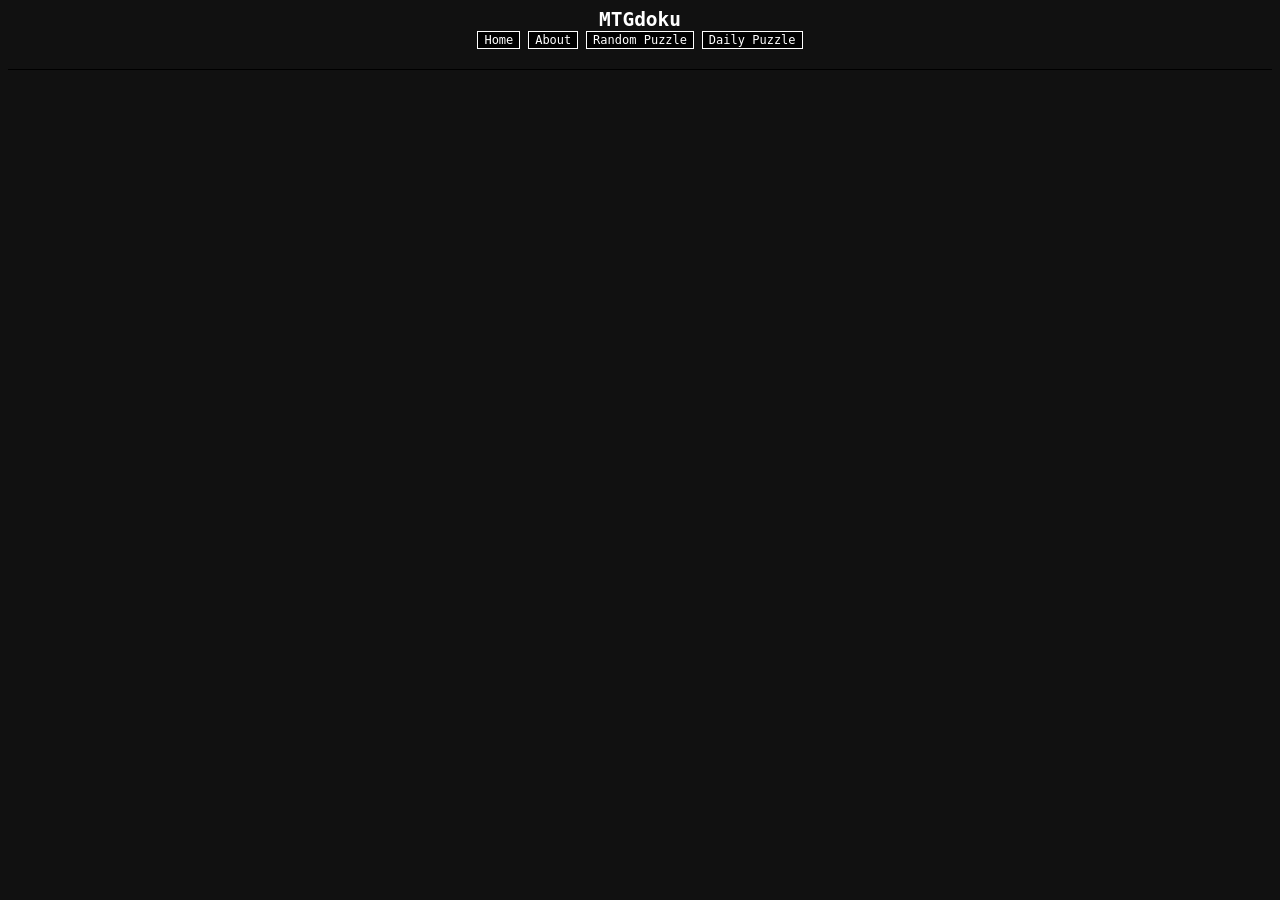
==== index.html @ d956fd18 "add history function" ====
<!DOCTYPE html>
<html lang="en">
    <head>
        <meta charset="UTF-8">
        <meta name="viewport" content="width=device-width, initial-scale=1, maximum-scale=1, user-scalable=no">

        <title>MTG Sudoku</title>
        <link rel="stylesheet" href="css/main.css">
        <link rel="icon" type="image/x-icon" href="img/favicon.png">

    </head>
    <body>
        <div id="header">
            <h2 onclick="window.location = window.location.href.split('?')[0]">MTGdoku</h3>
            <button onclick="window.location = window.location.href.split('?')[0]">Home</button>
            <button onclick="window.location = window.location.href.split('?')[0]">About</button>
            <button onclick="load_random()">Random Puzzle</button>
            <button onclick="load_daily()">Daily Puzzle</button>
            <br>
        </div>
        <div id="list">

        </div>
        <div id="stats">
            <span id="tries"></span>
            <br>
            <span id="edhrank"></span>
            <div id="formats"></div>
        </div>
        <div id="card_selector">
            <img class="icon" id="card_selector_img_1">
            <span id="card_selector_plus">+</span>
            <img class="icon" id="card_selector_img_2">
            <p id="card_selector_hint"></p>
            <br>
            <input oninput='auto(this.value)' list="suggestions" id='searchbar' placeholder="Search for a card..." type="text"></input>
            <datalist id="suggestions">
                
            </datalist>
            <button onclick="check_answer()">Check Answer</button>
        </div>
        <div id="loader">Checking puzzle (0%)</div>
        <div id='puzzle' class="grid-container">
            <div class="grid-item"></div>
            <div id='p1' class="container grid-p grid-item">loading...</div>
            <div id='p2' class="container grid-p grid-item">loading...</div>  
            <div id='p3' class="container grid-p grid-item">loading...</div>
            <div id='p4' class="container grid-p grid-item">loading...</div>
            <div id='a1' class="container grid-a grid-item">loading...</div>  
            <div id='a2' class="grid-a grid-item">loading...</div>
            <div id='a3' class="grid-a grid-item">loading...</div>
            <div id='p5' class="grid-p grid-item">loading...</div>  
            <div id='a4' class="grid-a grid-item">loading...</div>
            <div id='a5' class="grid-a grid-item">loading...</div>  
            <div id='a6' class="grid-a grid-item">loading...</div>
            <div id='p6' class="grid-p grid-item">loading...</div>
            <div id='a7' class="grid-a grid-item">loading...</div>
            <div id='a8' class="grid-a grid-item">loading...</div>
            <div id='a9' class="grid-a grid-item">loading...</div>
        </div>

        <script src="js/globals.js"></script>
        <script src="js/calc_stat.js"></script>
        <script src="js/check_answer.js"></script>
        <script src="js/load_save_state.js"></script>
        <script src="js/auto.js"></script>
        <script src="js/select_answer.js"></script>
        <script src="js/create_questions.js"></script>
        <script src="js/test_questions.js"></script>
        <script src="js/loaders.js"></script>
        <script src="js/main.js"></script>
    </body>
</html>
---- css/main.css ----
@font-face {
    font-family: 'FFVII';
    src: url('../fonts/Final_Fantasy_VII.eot'); /* IE9 Compat Modes */
    src: url('../fonts/Final_Fantasy_VII.eot?#iefix') format('embedded-opentype'), /* IE6-IE8 */
         url('../fonts/Final_Fantasy_VII.woff') format('woff'), /* Modern Browsers */
         url('../fonts/Final_Fantasy_VII.ttf')  format('truetype'), /* Safari, Android, iOS */
         url('../fonts/Final_Fantasy_VII.svg#svgFontName') format('svg'); /* Legacy iOS */
}

html{
    background-color: #111;
    position: absolute;
    width: 100vw;
    height: 100vh;
    overflow: hidden;
}
button{
    color: white;
    background-color: black;
    border: 1px solid white;
    font-size: 12px;
    cursor: pointer;
}
button:hover{
    background-color: rgba(255,255,255,0.3);
}

*{
    font-family: monospace;
    text-align: center;
    color: white;
}
.grid-container {
    margin: 0 auto;
    display: none;
    grid-template-columns: auto auto auto auto;
    padding: 4px;
    width: 40vw;
    height: 40vw;
    min-width: 400px;
    min-height: 400px;
}
.grid-item {
    font-size: 10px;
    text-align: center;
    width: 10vw;
    height: 10vw;
    min-width: 100px;
    min-height: 100px;
    background-size:     cover; 
    background-repeat:   no-repeat;
    background-position: center center;

}
.grid-item .icon{
    image-rendering: pixelated;
    width: 90%;
    height: 90%;
    padding: 5%;
}
.grid-a{
    font-size: 14px;
}
/* #p2, #p3, #a2, #a3, #a5, #a6, #a8, #a9{
    border-left: 2px solid black;
}
#p5, #p6, #a4, #a5, #a6, #a7, #a8, #a9{
    border-top: 2px solid black;
} */

#list{
    display: none;
    line-height: 2;
}
#list span{
    cursor: pointer;
    font-size: 15px;
    border: 1px solid rgba(255,255,255,0.1);
    padding: 2px;
    margin: 3px;
}
#list span:hover{
    text-decoration: underline;
}
.list-color-1{
    color: #cb6e69;
}
.list-color-2{
    color: #cb8769;
}
.list-color-3{
    color: #cb9a69;
}   
.list-color-4{
    color: #cbb469;
}
.list-color-5{
    color: #cbc169;
}
.list-color-6{
    color: #aacb69;
}
.list-color-7{
    color: #99cb69;
}
.list-color-8{
    color: #8fcb69;
}
.list-color-9{
    color: #69cb6d;
}

#stats{
    background: gray;
    position: absolute;
    bottom: 100px;
    right: 10px;
}
.format{
    display: none;
    padding: 2px;
    margin: 1px;
    background: rgba(255,255,255,0.1);
    border: 1px solid white;
    border-radius: 3px;
}

#loader{
    display: none;
}
#header{
    border-bottom: 1px solid black;
    padding-bottom: 20px;
}
h2{
    margin: 0px;
    padding: 0 0;
    font-family: monospace;
}
#card_selector{
    position: absolute;
    top: 100px;
    right: 10px;
    width: 300px;
    background: gray;
    padding: 10px;
    display: none;
}
#card_selector input{
    width: 80%;
    color: black;
}
.icon{
    width: 32px;
    height: 32px;
    image-rendering: pixelated;
}
.card-img{
    float:left;
    object-fit: cover;
    width: 70%;
    height: 100%;
    z-index: 0;
}
.cardname{
    background: rgba(0, 0, 0, 0.4);
    font-size: 10px;
}

@keyframes fadeOutIncorrect {
    0% {
        box-shadow: inset 0 0 10px 5px rgb(255, 0, 0);
    }
    100% {
        box-shadow: inset 0 0 10px 0px rgba(0, 255, 0, 0);
    }
}

.incorrect {
    position: relative; /* Ensure this works well with the box-shadow */
    animation: fadeOutIncorrect 3s forwards;
}

@keyframes fadeOutCorrect {
    0% {
        box-shadow: inset 0 0 10px 5px green;
    }
    100% {
        box-shadow: inset 0 0 10px 0px rgba(0, 255, 0, 0);
    }
}

.correct {
    position: relative; /* Ensure this works well with the box-shadow */
    animation: fadeOutCorrect 3s forwards;
}
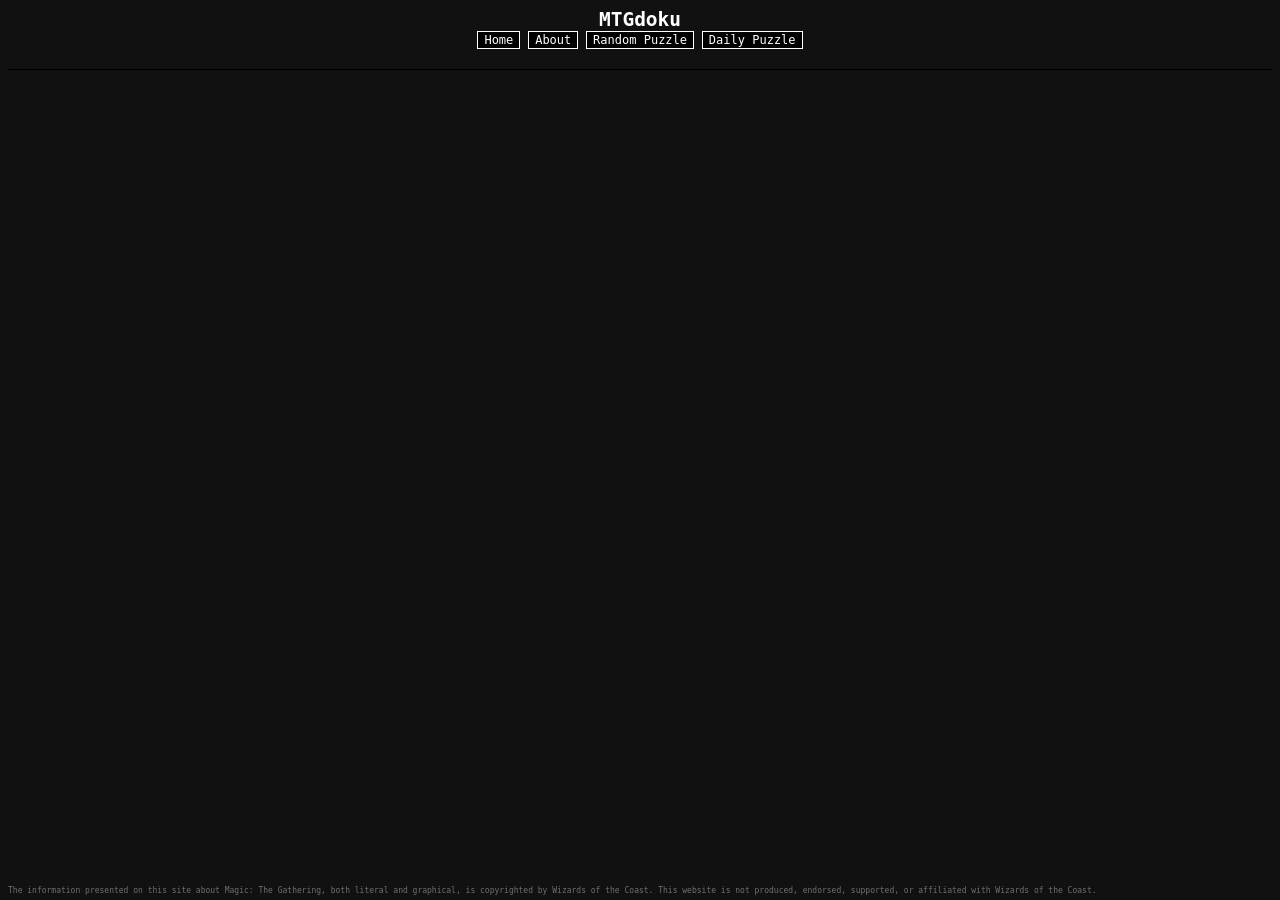
==== commit c2f66775: "add tooltips, footer" ====
--- a/index.html
+++ b/index.html
@@ -5,6 +5,13 @@
         <meta name="viewport" content="width=device-width, initial-scale=1, maximum-scale=1, user-scalable=no">
 
         <title>MTG Sudoku</title>
+        <link rel="stylesheet" href="css/animations.css">
+        <link rel="stylesheet" href="css/fonts.css">
+        <link rel="stylesheet" href="css/card_selector.css">
+        <link rel="stylesheet" href="css/list.css">
+        <link rel="stylesheet" href="css/puzzle.css">
+        <link rel="stylesheet" href="css/stats.css">
+        <link rel="stylesheet" href="css/tooltip.css">
         <link rel="stylesheet" href="css/main.css">
         <link rel="icon" type="image/x-icon" href="img/favicon.png">
 
@@ -22,12 +29,12 @@
 
         </div>
         <div id="stats">
-            <span id="tries"></span>
-            <br>
-            <span id="edhrank"></span>
-            <div id="formats"></div>
+            <span class="tooltip--bottom" data-tooltip="Hello World!" id="tries"></span>,
+            <span class="tooltip--bottom" data-tooltip="Hello World!" id="edhrank"></span>,
+            <span class="tooltip--bottom" data-tooltip="Hello World!" id="formats"></span>
         </div>
         <div id="card_selector">
+            <button onclick='close_popup()' id="close_card_selector">X</button>
             <img class="icon" id="card_selector_img_1">
             <span id="card_selector_plus">+</span>
             <img class="icon" id="card_selector_img_2">
@@ -35,7 +42,7 @@
             <br>
             <input oninput='auto(this.value)' list="suggestions" id='searchbar' placeholder="Search for a card..." type="text"></input>
             <datalist id="suggestions">
-                
+
             </datalist>
             <button onclick="check_answer()">Check Answer</button>
         </div>
@@ -43,15 +50,15 @@
         <div id='puzzle' class="grid-container">
             <div class="grid-item"></div>
             <div id='p1' class="container grid-p grid-item">loading...</div>
-            <div id='p2' class="container grid-p grid-item">loading...</div>  
+            <div id='p2' class="container grid-p grid-item">loading...</div>
             <div id='p3' class="container grid-p grid-item">loading...</div>
             <div id='p4' class="container grid-p grid-item">loading...</div>
-            <div id='a1' class="container grid-a grid-item">loading...</div>  
+            <div id='a1' class="container grid-a grid-item">loading...</div>
             <div id='a2' class="grid-a grid-item">loading...</div>
             <div id='a3' class="grid-a grid-item">loading...</div>
-            <div id='p5' class="grid-p grid-item">loading...</div>  
+            <div id='p5' class="grid-p grid-item">loading...</div>
             <div id='a4' class="grid-a grid-item">loading...</div>
-            <div id='a5' class="grid-a grid-item">loading...</div>  
+            <div id='a5' class="grid-a grid-item">loading...</div>
             <div id='a6' class="grid-a grid-item">loading...</div>
             <div id='p6' class="grid-p grid-item">loading...</div>
             <div id='a7' class="grid-a grid-item">loading...</div>
@@ -69,5 +76,6 @@
         <script src="js/test_questions.js"></script>
         <script src="js/loaders.js"></script>
         <script src="js/main.js"></script>
+        <div id="footer">The information presented on this site about Magic: The Gathering, both literal and graphical, is copyrighted by Wizards of the Coast. This website is not produced, endorsed, supported, or affiliated with Wizards of the Coast.</div>
     </body>
-</html>+</html>
--- a/css/animations.css
+++ b/css/animations.css
@@ -0,0 +1,16 @@
+@keyframes fadeOutIncorrect {
+    0% {
+        box-shadow: inset 0 0 10px 5px rgb(255, 0, 0);
+    }
+    100% {
+        box-shadow: inset 0 0 10px 0px rgba(0, 255, 0, 0);
+    }
+}
+@keyframes fadeOutCorrect {
+    0% {
+        box-shadow: inset 0 0 10px 5px green;
+    }
+    100% {
+        box-shadow: inset 0 0 10px 0px rgba(0, 255, 0, 0);
+    }
+}
--- a/css/fonts.css
+++ b/css/fonts.css
@@ -0,0 +1,8 @@
+@font-face {
+    font-family: 'FFVII';
+    src: url('../fonts/Final_Fantasy_VII.eot'); /* IE9 Compat Modes */
+    src: url('../fonts/Final_Fantasy_VII.eot?#iefix') format('embedded-opentype'), /* IE6-IE8 */
+         url('../fonts/Final_Fantasy_VII.woff') format('woff'), /* Modern Browsers */
+         url('../fonts/Final_Fantasy_VII.ttf')  format('truetype'), /* Safari, Android, iOS */
+         url('../fonts/Final_Fantasy_VII.svg#svgFontName') format('svg'); /* Legacy iOS */
+}
--- a/css/card_selector.css
+++ b/css/card_selector.css
@@ -0,0 +1,19 @@
+#card_selector{
+    position: absolute;
+    top: 100px;
+    right: 10px;
+    width: 300px;
+    background: black;
+    border: 1px solid white;
+    padding: 10px;
+    display: none;
+}
+#card_selector input{
+    width: 80%;
+    color: black;
+}
+#close_card_selector{
+    position:absolute;
+    top: 0px;
+    left: 0px;
+}
--- a/css/list.css
+++ b/css/list.css
@@ -0,0 +1,41 @@
+#list{
+    display: none;
+    line-height: 2;
+}
+#list span{
+    cursor: pointer;
+    font-size: 15px;
+    border: 1px solid rgba(255,255,255,0.1);
+    padding: 2px;
+    margin: 3px;
+}
+#list span:hover{
+    text-decoration: underline;
+}
+.list-color-1{
+    color: #cb6e69;
+}
+.list-color-2{
+    color: #cb8769;
+}
+.list-color-3{
+    color: #cb9a69;
+}   
+.list-color-4{
+    color: #cbb469;
+}
+.list-color-5{
+    color: #cbc169;
+}
+.list-color-6{
+    color: #aacb69;
+}
+.list-color-7{
+    color: #99cb69;
+}
+.list-color-8{
+    color: #8fcb69;
+}
+.list-color-9{
+    color: #69cb6d;
+}
--- a/css/puzzle.css
+++ b/css/puzzle.css
@@ -0,0 +1,56 @@
+#puzzle{
+    margin-top: 10px;
+    border: 3px solid rgba(255,255,255,0.1);
+    display: none;
+}
+.icon{
+    width: 32px;
+    height: 32px;
+    image-rendering: pixelated;
+}
+.card-img{
+    float:left;
+    object-fit: cover;
+    width: 70%;
+    height: 100%;
+    z-index: 0;
+}
+.cardname{
+    background: rgba(0, 0, 0, 0.4);
+    font-size: 10px;
+}
+.incorrect {
+    position: relative; /* Ensure this works well with the box-shadow */
+    animation: fadeOutIncorrect 3s forwards;
+}
+.correct {
+    position: relative; /* Ensure this works well with the box-shadow */
+    animation: fadeOutCorrect 3s forwards;
+}
+.grid-container {
+    margin: 0 auto;
+    display: none;
+    grid-template-columns: auto auto auto auto;
+    padding: 4px;
+    width: 80vmin;
+    height: 80vmin;
+}
+.grid-item {
+    font-size: 10px;
+    text-align: center;
+    width: 20vmin;
+    height: 20vmin;
+    background-size:     cover; 
+    background-repeat:   no-repeat;
+    background-position: center center;
+
+}
+.grid-item .icon{
+    image-rendering: pixelated;
+    width: 90%;
+    height: 90%;
+    padding: 5%;
+}
+.grid-a{
+    font-size: 14px;
+}
--- a/css/stats.css
+++ b/css/stats.css
@@ -0,0 +1,25 @@
+#stats{
+    display: none;
+}
+#stats span:hover{
+    text-decoration: underline;
+    cursor: pointer;
+
+}
+.format{
+    display: none;
+    padding: 2px;
+    margin: 1px;
+    background: rgba(255,255,255,0.1);
+    border: 1px solid white;
+    border-radius: 3px;
+}
+#tries{
+
+}
+#edhrank{
+
+}
+#formats{
+
+}
--- a/css/tooltip.css
+++ b/css/tooltip.css
@@ -0,0 +1,99 @@
+[class^="tooltip"] {
+    position: relative;
+}
+[class^="tooltip"]:after {
+    opacity: 0;
+    visibility: hidden;
+    position: absolute;
+    content: attr(data-tooltip);
+    padding: 6px 10px;
+    top: 1.4em;
+    left: 50%;
+    transform: translateX(-50%) translateY(-2px);
+    background: grey;
+    color: white;
+    white-space: nowrap;
+    z-index: 2;
+    border-radius: 2px;
+    transition:
+        opacity 0.2s cubic-bezier(0.64, 0.09, 0.08, 1),
+        transform 0.2s cubic-bezier(0.64, 0.09, 0.08, 1);
+}
+[class^="tooltip"]:hover:after {
+    display: block;
+    opacity: 1;
+    visibility: visible;
+    transform: translateX(-50%) translateY(0);
+}
+
+.tooltip--left:after {
+    top: -4px;
+    left: 0;
+    transform: translateX(-112%) translateY(0);
+}
+.tooltip--left:hover:after {
+    transform: translateX(-110%) translateY(0);
+}
+
+.tooltip--right:after {
+    top: -4px;
+    left: 100%;
+    transform: translateX(12%) translateY(0);
+}
+.tooltip--right:hover:after {
+    transform: translateX(10%) translateY(0);
+}
+
+.tooltip--triangle:before {
+    content: "";
+    width: 0;
+    height: 0;
+    border-left: solid 5px transparent;
+    border-right: solid 5px transparent;
+    border-bottom: solid 5px grey;
+    opacity: 0;
+    visibility: hidden;
+    position: absolute;
+    transform: translateX(-50%) translateY(-2px);
+    top: 1.1em;
+    left: 50%;
+    transition:
+        opacity 0.2s cubic-bezier(0.64, 0.09, 0.08, 1),
+        transform 0.2s cubic-bezier(0.64, 0.09, 0.08, 1);
+    z-index: 3;
+}
+.tooltip--triangle:hover:before {
+    display: block;
+    opacity: 1;
+    visibility: visible;
+    transform: translateX(-50%) translateY(0);
+}
+
+.follow {
+    width: 42px;
+    height: 42px;
+    border-radius: 50px;
+    background: #03a9f4;
+    display: inline-block;
+    margin: 50px calc(50% - 19px);
+    white-space: nowrap;
+    padding: 13px;
+    box-sizing: border-box;
+    color: #efefef;
+    transition: all 0.2s ease;
+    font-family: Roboto, sans-serif;
+    text-decoration: none;
+    box-shadow: 0 5px 6px 0 rgba(0, 0, 0, 0.2);
+}
+.follow i {
+    margin-right: 20px;
+    transition: margin-right 0.2s ease;
+    color: white;
+}
+.follow:hover {
+    width: 134px;
+    transform: translateX(-50px);
+}
+.follow:hover i {
+    margin-right: 10px;
+}
--- a/css/main.css
+++ b/css/main.css
@@ -1,196 +1,44 @@
-@font-face {
-    font-family: 'FFVII';
-    src: url('../fonts/Final_Fantasy_VII.eot'); /* IE9 Compat Modes */
-    src: url('../fonts/Final_Fantasy_VII.eot?#iefix') format('embedded-opentype'), /* IE6-IE8 */
-         url('../fonts/Final_Fantasy_VII.woff') format('woff'), /* Modern Browsers */
-         url('../fonts/Final_Fantasy_VII.ttf')  format('truetype'), /* Safari, Android, iOS */
-         url('../fonts/Final_Fantasy_VII.svg#svgFontName') format('svg'); /* Legacy iOS */
+* {
+    font-family: monospace;
+    text-align: center;
+    color: white;
 }
-
-html{
+html {
     background-color: #111;
     position: absolute;
     width: 100vw;
     height: 100vh;
-    overflow: hidden;
+    overflow-x: hidden;
 }
-button{
+h2 {
+    margin: 0px;
+    padding: 0 0;
+    font-family: monospace;
+}
+button {
     color: white;
     background-color: black;
     border: 1px solid white;
     font-size: 12px;
     cursor: pointer;
 }
-button:hover{
-    background-color: rgba(255,255,255,0.3);
+button:hover {
+    background-color: rgba(255, 255, 255, 0.3);
 }
 
-*{
-    font-family: monospace;
-    text-align: center;
-    color: white;
+#header {
+    border-bottom: 1px solid black;
+    padding-bottom: 20px;
+    margin-bottom: 10px;
 }
-.grid-container {
-    margin: 0 auto;
-    display: none;
-    grid-template-columns: auto auto auto auto;
-    padding: 4px;
-    width: 40vw;
-    height: 40vw;
-    min-width: 400px;
-    min-height: 400px;
-}
-.grid-item {
-    font-size: 10px;
-    text-align: center;
-    width: 10vw;
-    height: 10vw;
-    min-width: 100px;
-    min-height: 100px;
-    background-size:     cover; 
-    background-repeat:   no-repeat;
-    background-position: center center;
-
-}
-.grid-item .icon{
-    image-rendering: pixelated;
-    width: 90%;
-    height: 90%;
-    padding: 5%;
-}
-.grid-a{
-    font-size: 14px;
-}
-/* #p2, #p3, #a2, #a3, #a5, #a6, #a8, #a9{
-    border-left: 2px solid black;
-}
-#p5, #p6, #a4, #a5, #a6, #a7, #a8, #a9{
-    border-top: 2px solid black;
-} */
-
-#list{
-    display: none;
-    line-height: 2;
-}
-#list span{
-    cursor: pointer;
-    font-size: 15px;
-    border: 1px solid rgba(255,255,255,0.1);
-    padding: 2px;
-    margin: 3px;
-}
-#list span:hover{
-    text-decoration: underline;
-}
-.list-color-1{
-    color: #cb6e69;
-}
-.list-color-2{
-    color: #cb8769;
-}
-.list-color-3{
-    color: #cb9a69;
-}   
-.list-color-4{
-    color: #cbb469;
-}
-.list-color-5{
-    color: #cbc169;
-}
-.list-color-6{
-    color: #aacb69;
-}
-.list-color-7{
-    color: #99cb69;
-}
-.list-color-8{
-    color: #8fcb69;
-}
-.list-color-9{
-    color: #69cb6d;
-}
-
-#stats{
-    background: gray;
-    position: absolute;
-    bottom: 100px;
-    right: 10px;
-}
-.format{
-    display: none;
-    padding: 2px;
-    margin: 1px;
-    background: rgba(255,255,255,0.1);
-    border: 1px solid white;
-    border-radius: 3px;
-}
-
-#loader{
+#loader {
     display: none;
 }
-#header{
-    border-bottom: 1px solid black;
-    padding-bottom: 20px;
+#footer {
+    font-size: 8px;
+    position: absolute;
+    bottom: 5px;
+    width: 90vw;
+    color: rgba(255, 255, 255, 0.4);
+    text-align: left;
 }
-h2{
-    margin: 0px;
-    padding: 0 0;
-    font-family: monospace;
-}
-#card_selector{
-    position: absolute;
-    top: 100px;
-    right: 10px;
-    width: 300px;
-    background: gray;
-    padding: 10px;
-    display: none;
-}
-#card_selector input{
-    width: 80%;
-    color: black;
-}
-.icon{
-    width: 32px;
-    height: 32px;
-    image-rendering: pixelated;
-}
-.card-img{
-    float:left;
-    object-fit: cover;
-    width: 70%;
-    height: 100%;
-    z-index: 0;
-}
-.cardname{
-    background: rgba(0, 0, 0, 0.4);
-    font-size: 10px;
-}
-
-@keyframes fadeOutIncorrect {
-    0% {
-        box-shadow: inset 0 0 10px 5px rgb(255, 0, 0);
-    }
-    100% {
-        box-shadow: inset 0 0 10px 0px rgba(0, 255, 0, 0);
-    }
-}
-
-.incorrect {
-    position: relative; /* Ensure this works well with the box-shadow */
-    animation: fadeOutIncorrect 3s forwards;
-}
-
-@keyframes fadeOutCorrect {
-    0% {
-        box-shadow: inset 0 0 10px 5px green;
-    }
-    100% {
-        box-shadow: inset 0 0 10px 0px rgba(0, 255, 0, 0);
-    }
-}
-
-.correct {
-    position: relative; /* Ensure this works well with the box-shadow */
-    animation: fadeOutCorrect 3s forwards;
-}
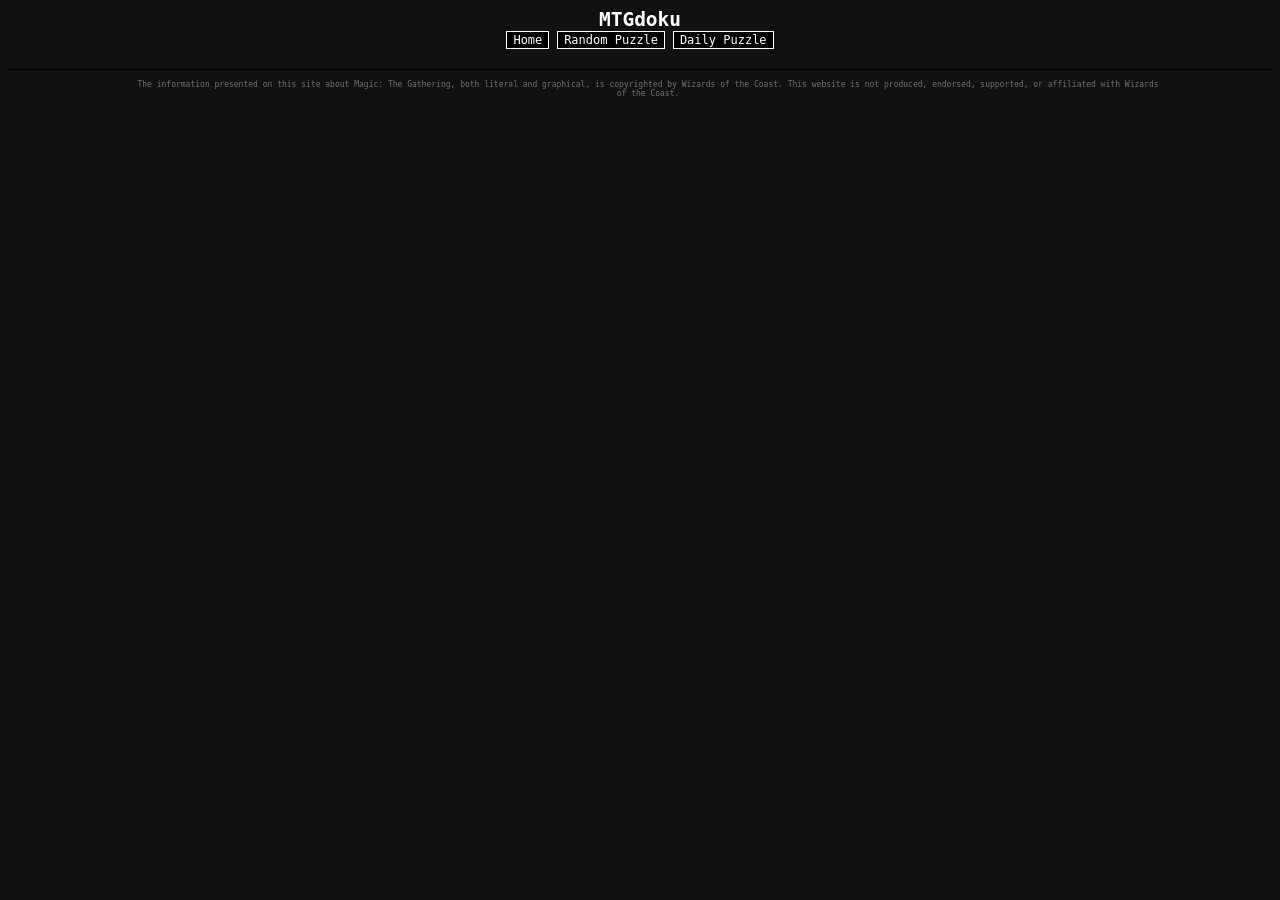
==== commit 071ba983: "simplify some stat elements" ====
--- a/index.html
+++ b/index.html
@@ -20,7 +20,6 @@
         <div id="header">
             <h2 onclick="window.location = window.location.href.split('?')[0]">MTGdoku</h3>
             <button onclick="window.location = window.location.href.split('?')[0]">Home</button>
-            <button onclick="window.location = window.location.href.split('?')[0]">About</button>
             <button onclick="load_random()">Random Puzzle</button>
             <button onclick="load_daily()">Daily Puzzle</button>
             <br>
@@ -29,9 +28,9 @@
 
         </div>
         <div id="stats">
-            <span class="tooltip--bottom" data-tooltip="Hello World!" id="tries"></span>,
-            <span class="tooltip--bottom" data-tooltip="Hello World!" id="edhrank"></span>,
-            <span class="tooltip--bottom" data-tooltip="Hello World!" id="formats"></span>
+            <span id="tries"></span>,
+            <span id="edhrank"></span>,
+            <span id="formats"></span>
         </div>
         <div id="card_selector">
             <button onclick='close_popup()' id="close_card_selector">X</button>
@@ -65,6 +64,7 @@
             <div id='a8' class="grid-a grid-item">loading...</div>
             <div id='a9' class="grid-a grid-item">loading...</div>
         </div>
+        <div id="footer">The information presented on this site about Magic: The Gathering, both literal and graphical, is copyrighted by Wizards of the Coast. This website is not produced, endorsed, supported, or affiliated with Wizards of the Coast.</div>
 
         <script src="js/globals.js"></script>
         <script src="js/calc_stat.js"></script>
@@ -76,6 +76,5 @@
         <script src="js/test_questions.js"></script>
         <script src="js/loaders.js"></script>
         <script src="js/main.js"></script>
-        <div id="footer">The information presented on this site about Magic: The Gathering, both literal and graphical, is copyrighted by Wizards of the Coast. This website is not produced, endorsed, supported, or affiliated with Wizards of the Coast.</div>
     </body>
 </html>
--- a/css/stats.css
+++ b/css/stats.css
@@ -1,25 +1,17 @@
-#stats{
+#stats {
     display: none;
 }
-#stats span:hover{
-    text-decoration: underline;
-    cursor: pointer;
-
-}
-.format{
+.format {
     display: none;
     padding: 2px;
     margin: 1px;
-    background: rgba(255,255,255,0.1);
+    background: rgba(255, 255, 255, 0.1);
     border: 1px solid white;
     border-radius: 3px;
 }
-#tries{
-
+#tries {
 }
-#edhrank{
-
+#edhrank {
 }
-#formats{
-
-}+#formats {
+}
--- a/css/main.css
+++ b/css/main.css
@@ -36,9 +36,11 @@
 }
 #footer {
     font-size: 8px;
-    position: absolute;
     bottom: 5px;
-    width: 90vw;
+    width: 80vw;
+    margin-left: 10vw;
+    margin-right: 10vw;
+
     color: rgba(255, 255, 255, 0.4);
-    text-align: left;
+    text-align: center;
 }
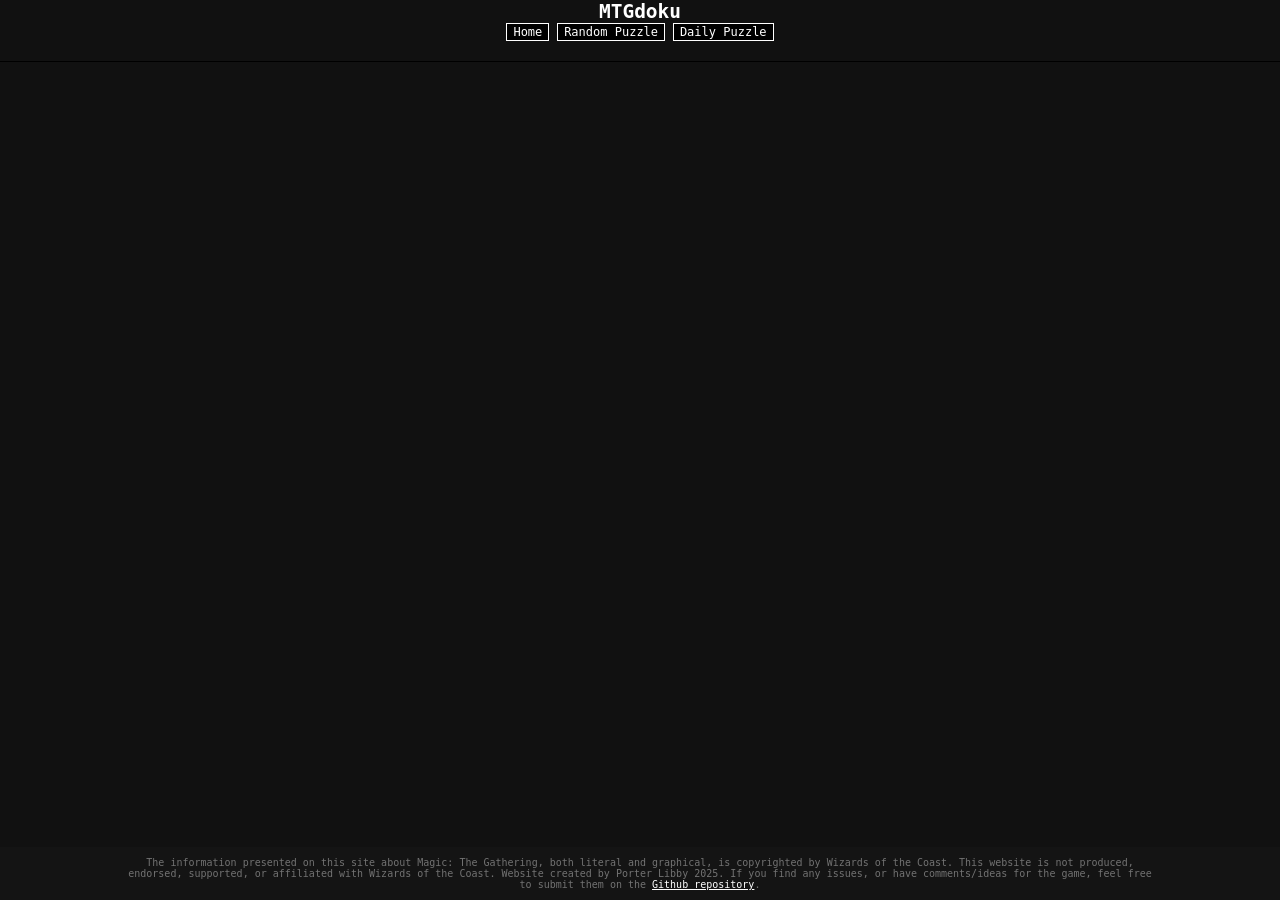
==== commit 04f13380: "fix footer" ====
--- a/index.html
+++ b/index.html
@@ -64,7 +64,10 @@
             <div id='a8' class="grid-a grid-item">loading...</div>
             <div id='a9' class="grid-a grid-item">loading...</div>
         </div>
-        <div id="footer">The information presented on this site about Magic: The Gathering, both literal and graphical, is copyrighted by Wizards of the Coast. This website is not produced, endorsed, supported, or affiliated with Wizards of the Coast.</div>
+        <div id="footer">
+            The information presented on this site about Magic: The Gathering, both literal and graphical, is copyrighted by Wizards of the Coast. This website is not produced, endorsed, supported, or affiliated with Wizards of the Coast.
+            Website created by Porter Libby 2025. If you find any issues, or have comments/ideas for the game, feel free to submit them on the <a href="https://github.com/probably-not-porter/mtgdoku">Github repository</a>.
+        </div>
 
         <script src="js/globals.js"></script>
         <script src="js/calc_stat.js"></script>
--- a/css/puzzle.css
+++ b/css/puzzle.css
@@ -2,6 +2,7 @@
     margin-top: 10px;
     border: 3px solid rgba(255,255,255,0.1);
     display: none;
+    margin-bottom: 10vh;
 }
 .icon{
     width: 32px;
--- a/css/main.css
+++ b/css/main.css
@@ -9,6 +9,11 @@
     width: 100vw;
     height: 100vh;
     overflow-x: hidden;
+}
+body{
+    margin:0;
+    position:relative;
+    min-height: 100vh;
 }
 h2 {
     margin: 0px;
@@ -33,14 +38,16 @@
 }
 #loader {
     display: none;
+    height: 85vh;
 }
 #footer {
-    font-size: 8px;
-    bottom: 5px;
+    position: absolute;
+    bottom: 0px;
     width: 80vw;
-    margin-left: 10vw;
-    margin-right: 10vw;
-
+    margin: 0 0;
+    padding: 10px 10vw;
+    font-size: 10px;
     color: rgba(255, 255, 255, 0.4);
+    background-color: rgba(255, 255, 255, 0.01);
     text-align: center;
 }
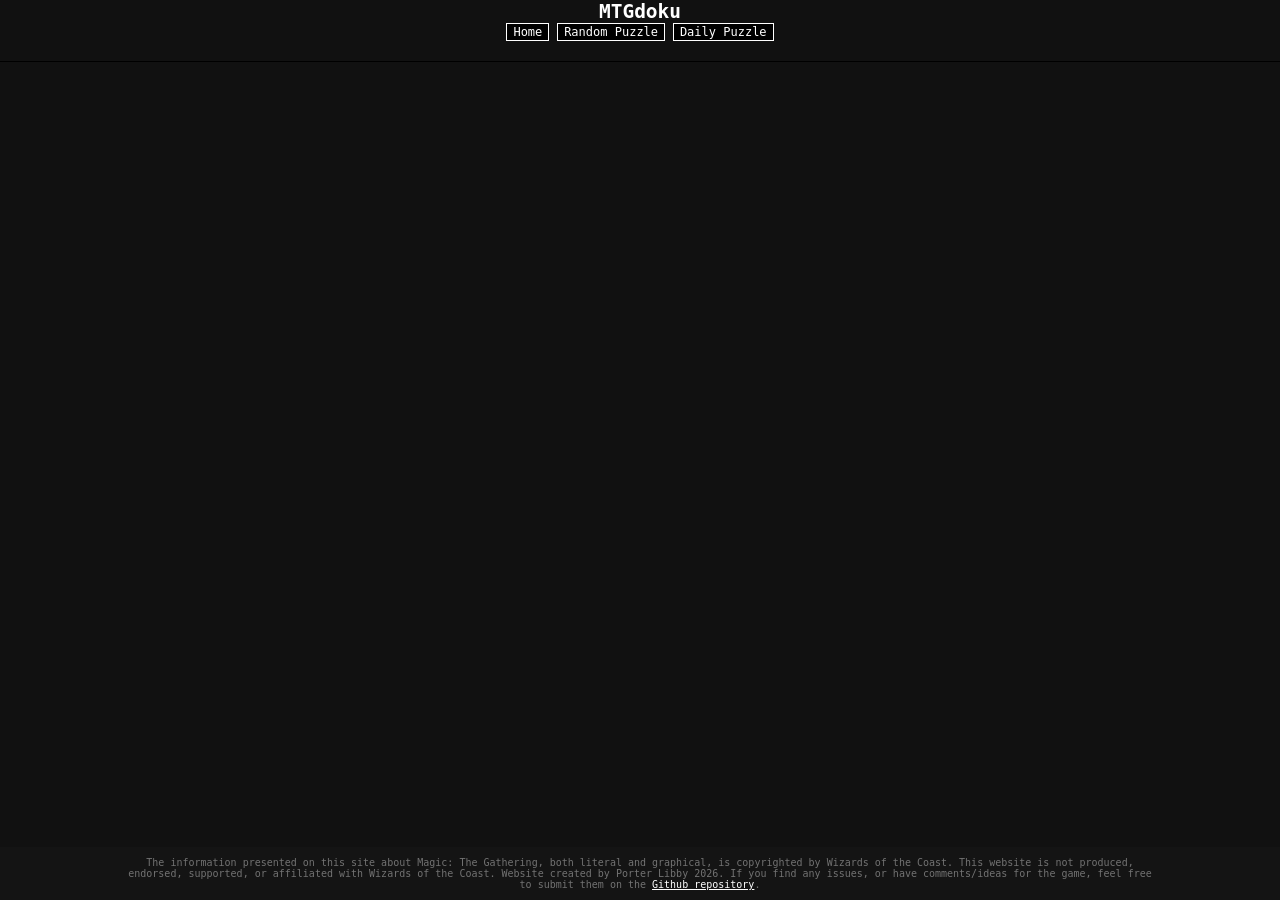
==== commit cd27425c: "update" ====
--- a/index.html
+++ b/index.html
@@ -45,7 +45,7 @@
             </datalist>
             <button onclick="check_answer()">Check Answer</button>
         </div>
-        <div id="loader">Checking puzzle (0%)</div>
+        <div id="loader">Checking solutions...</div>
         <div id='puzzle' class="grid-container">
             <div class="grid-item"></div>
             <div id='p1' class="container grid-p grid-item">loading...</div>
@@ -66,7 +66,7 @@
         </div>
         <div id="footer">
             The information presented on this site about Magic: The Gathering, both literal and graphical, is copyrighted by Wizards of the Coast. This website is not produced, endorsed, supported, or affiliated with Wizards of the Coast.
-            Website created by Porter Libby 2025. If you find any issues, or have comments/ideas for the game, feel free to submit them on the <a href="https://github.com/probably-not-porter/mtgdoku">Github repository</a>.
+            Website created by Porter Libby 2026. If you find any issues, or have comments/ideas for the game, feel free to submit them on the <a href="https://github.com/probably-not-porter/mtgdoku">Github repository</a>.
         </div>
 
         <script src="js/globals.js"></script>
--- a/css/card_selector.css
+++ b/css/card_selector.css
@@ -7,6 +7,7 @@
     border: 1px solid white;
     padding: 10px;
     display: none;
+    z-index: 10;
 }
 #card_selector input{
     width: 80%;
--- a/css/puzzle.css
+++ b/css/puzzle.css
@@ -4,10 +4,26 @@
     display: none;
     margin-bottom: 10vh;
 }
+.img-container{
+    position: relative;
+    display: inline-block;
+    width: 100%;
+}
 .icon{
     width: 32px;
     height: 32px;
     image-rendering: pixelated;
+}
+.label {
+    position: absolute;
+    top: 50%;
+    left: 50%;
+    transform: translate(-50%, -50%);
+    color: black;
+    font-size: 2vmin;
+    text-align: center;
+    padding: 10px;
+    font-weight: 900;
 }
 .card-img{
     float:left;
